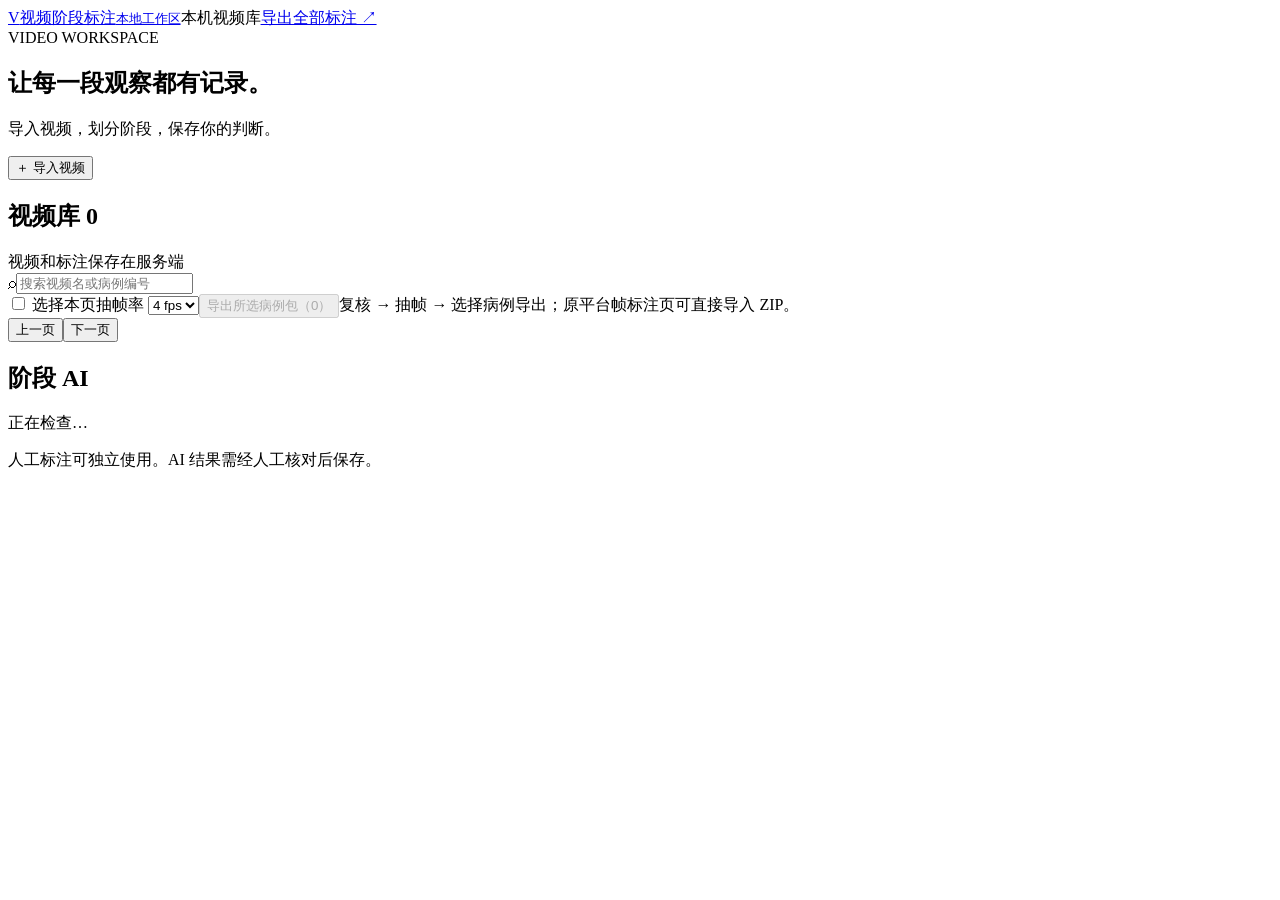
==== local_annotation/assets/index.html @ 9e9c9e29 "Build local video annotation and portable case frame export" ====
<!doctype html>
<html lang="zh-CN">
<head>
  <meta charset="utf-8"><meta name="viewport" content="width=device-width,initial-scale=1">
  <title>视频库 · 本地视频阶段标注</title>
  <link rel="stylesheet" href="/static/workflow.css">
  <link rel="stylesheet" href="/static/local.css">
  <script src="/static/library.js" defer></script>
</head>
<body class="library-page">
  <header class="local-header"><a class="local-brand" href="/">V<span>视频阶段标注<small>本地工作区</small></span></a><span class="local-pill"><i></i>本机视频库</span><a class="quiet-link" href="/clinical/export.zip">导出全部标注 ↗</a></header>
  <main class="library-main">
    <section class="library-heading"><div><div class="eyebrow">VIDEO WORKSPACE</div><h1>让每一段观察都有记录。</h1><p>导入视频，划分阶段，保存你的判断。</p></div><button id="uploadButton" class="primary" type="button">＋ 导入视频</button><input id="uploadInput" type="file" accept="video/*,.mkv,.avi" multiple hidden></section>
    <div id="notice" class="notice" role="status" hidden></div>
    <section id="uploadPanel" class="upload-panel" hidden aria-label="视频导入进度"><div><strong id="uploadName"></strong><span id="uploadStatus"></span></div><progress id="uploadProgress" max="100" value="0"></progress></section>
    <p id="storageLocation" class="subtle"></p>
    <section class="library-tools"><div><h2>视频库 <span id="videoCount">0</span></h2><span class="subtle">视频和标注保存在服务端</span></div><label class="search-box"><span>⌕</span><input id="search" type="search" placeholder="搜索视频名或病例编号" aria-label="搜索视频"></label></section>
    <div class="export-tools"><label><input id="selectPage" type="checkbox"> 选择本页</label><label>抽帧率 <select id="frameFps"><option value="1">1 fps</option><option value="2">2 fps</option><option value="4" selected>4 fps</option><option value="8">8 fps</option></select></label><button id="exportCases" type="button" disabled>导出所选病例包（0）</button><span class="subtle">复核 → 抽帧 → 选择病例导出；原平台帧标注页可直接导入 ZIP。</span></div>
    <section id="videoList" class="video-list" aria-label="视频列表" aria-live="polite"></section>
    <div id="emptyState" class="empty-library" hidden><div class="empty-video">▷</div><h2>从第一段视频开始</h2><p>导入后可播放视频、调整阶段和记录征象。<br>推荐使用浏览器可播放的 MP4（H.264）视频。</p><button id="emptyUpload" type="button">导入视频</button></div>
    <div class="pagination"><button id="previousPage" type="button">上一页</button><span id="pageLabel"></span><button id="nextPage" type="button">下一页</button></div>
    <section class="analysis-panel"><div><h2>阶段 AI</h2><span id="analysisState" class="subtle">正在检查…</span></div><p id="analysisHint" class="subtle"></p><div id="jobs" class="job-list"></div></section>
    <footer>人工标注可独立使用。AI 结果需经人工核对后保存。</footer>
  </main>
  <dialog id="confirmDialog"><form method="dialog"><h2 id="confirmTitle"></h2><p id="confirmMessage"></p><div class="dialog-footer"><button value="cancel">取消</button><button id="confirmOk" value="confirm" class="primary">确认</button></div></form></dialog>
</body>
</html>
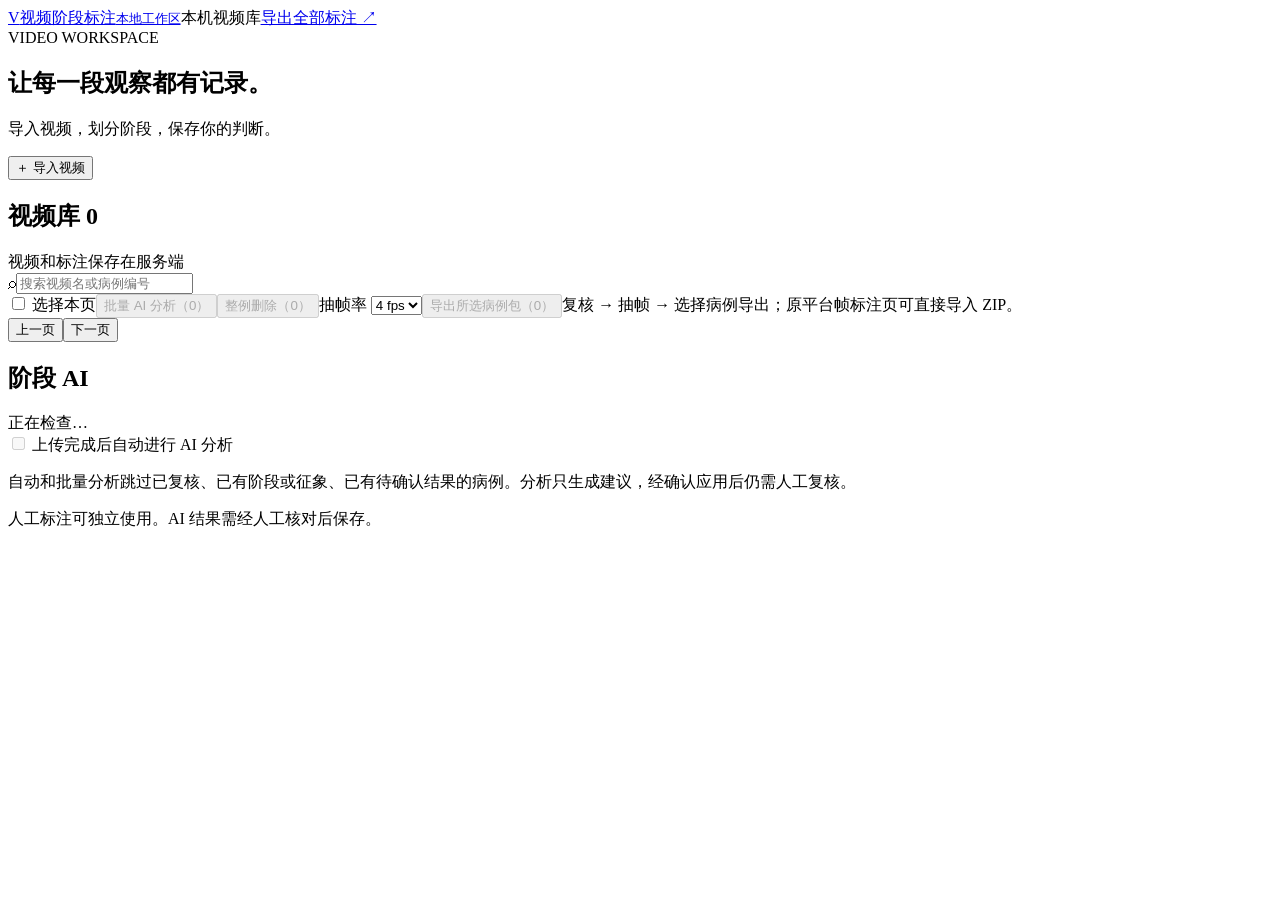
==== commit f5a878c8: "Add resumable LAN uploads, batch case workflows and recorded AI crop overlays" ====
--- a/local_annotation/assets/index.html
+++ b/local_annotation/assets/index.html
@@ -12,14 +12,14 @@
   <main class="library-main">
     <section class="library-heading"><div><div class="eyebrow">VIDEO WORKSPACE</div><h1>让每一段观察都有记录。</h1><p>导入视频，划分阶段，保存你的判断。</p></div><button id="uploadButton" class="primary" type="button">＋ 导入视频</button><input id="uploadInput" type="file" accept="video/*,.mkv,.avi" multiple hidden></section>
     <div id="notice" class="notice" role="status" hidden></div>
-    <section id="uploadPanel" class="upload-panel" hidden aria-label="视频导入进度"><div><strong id="uploadName"></strong><span id="uploadStatus"></span></div><progress id="uploadProgress" max="100" value="0"></progress></section>
+    <section id="uploadPanel" class="upload-panel" hidden aria-label="视频导入进度"><div><strong id="uploadName"></strong><span id="uploadStatus"></span></div><progress id="uploadProgress" max="100" value="0"></progress><div class="upload-controls"><span class="subtle">中断后重新选择同一文件即可续传，进度保留 7 天。</span><button id="pauseUpload" type="button">暂停上传</button></div></section>
     <p id="storageLocation" class="subtle"></p>
     <section class="library-tools"><div><h2>视频库 <span id="videoCount">0</span></h2><span class="subtle">视频和标注保存在服务端</span></div><label class="search-box"><span>⌕</span><input id="search" type="search" placeholder="搜索视频名或病例编号" aria-label="搜索视频"></label></section>
-    <div class="export-tools"><label><input id="selectPage" type="checkbox"> 选择本页</label><label>抽帧率 <select id="frameFps"><option value="1">1 fps</option><option value="2">2 fps</option><option value="4" selected>4 fps</option><option value="8">8 fps</option></select></label><button id="exportCases" type="button" disabled>导出所选病例包（0）</button><span class="subtle">复核 → 抽帧 → 选择病例导出；原平台帧标注页可直接导入 ZIP。</span></div>
+    <div class="export-tools"><label><input id="selectPage" type="checkbox"> 选择本页</label><button id="batchAnalyze" type="button" disabled>批量 AI 分析（0）</button><button id="batchDelete" type="button" class="danger" disabled>整例删除（0）</button><label>抽帧率 <select id="frameFps"><option value="1">1 fps</option><option value="2">2 fps</option><option value="4" selected>4 fps</option><option value="8">8 fps</option></select></label><button id="exportCases" type="button" disabled>导出所选病例包（0）</button><span class="subtle">复核 → 抽帧 → 选择病例导出；原平台帧标注页可直接导入 ZIP。</span></div>
     <section id="videoList" class="video-list" aria-label="视频列表" aria-live="polite"></section>
     <div id="emptyState" class="empty-library" hidden><div class="empty-video">▷</div><h2>从第一段视频开始</h2><p>导入后可播放视频、调整阶段和记录征象。<br>推荐使用浏览器可播放的 MP4（H.264）视频。</p><button id="emptyUpload" type="button">导入视频</button></div>
     <div class="pagination"><button id="previousPage" type="button">上一页</button><span id="pageLabel"></span><button id="nextPage" type="button">下一页</button></div>
-    <section class="analysis-panel"><div><h2>阶段 AI</h2><span id="analysisState" class="subtle">正在检查…</span></div><p id="analysisHint" class="subtle"></p><div id="jobs" class="job-list"></div></section>
+    <section class="analysis-panel"><div><h2>阶段 AI</h2><span id="analysisState" class="subtle">正在检查…</span></div><label class="auto-analysis"><input id="autoAnalyze" type="checkbox" disabled> 上传完成后自动进行 AI 分析</label><p id="analysisHint" class="subtle"></p><p class="subtle">自动和批量分析跳过已复核、已有阶段或征象、已有待确认结果的病例。分析只生成建议，经确认应用后仍需人工复核。</p><div id="jobs" class="job-list"></div></section>
     <footer>人工标注可独立使用。AI 结果需经人工核对后保存。</footer>
   </main>
   <dialog id="confirmDialog"><form method="dialog"><h2 id="confirmTitle"></h2><p id="confirmMessage"></p><div class="dialog-footer"><button value="cancel">取消</button><button id="confirmOk" value="confirm" class="primary">确认</button></div></form></dialog>
